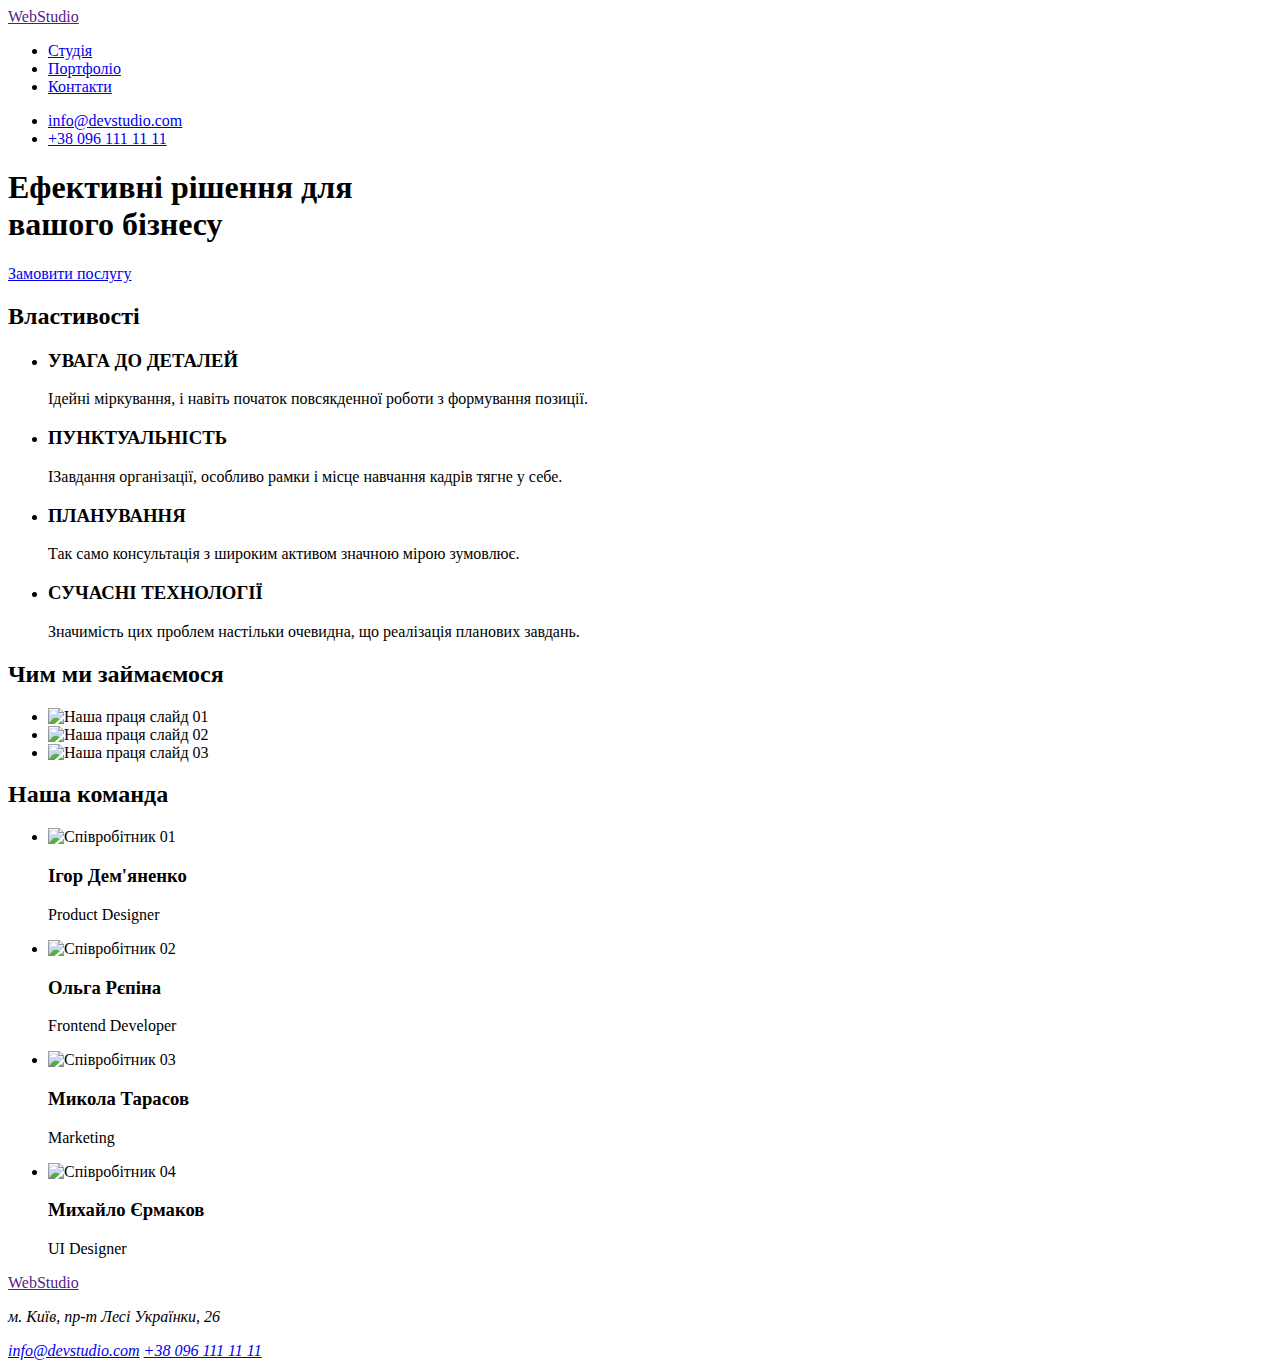
==== index.html @ 82d88d54 "Update index.html" ====
<!DOCTYPE html>
<html lang="uk">

<head>
    <meta charset="UTF-8">
    <meta http-equiv="X-UA-Compatible" content="IE=edge">
    <meta name="viewport" content="width=device-width, initial-scale=1.0">
    <title>Домашне завдання 01</title>
</head>

<body>
    <!--Верхня лінія-->
    <header>
        <a href="">WebStudio</a>
        <nav>
            <ul>
                <li><a href="#">Студія</a></li>
                <li><a href="#">Портфоліо</a></li>
                <li><a href="#">Контакти</a></li>
            </ul>
        </nav>
        <ul>
            <li><a href="mailto:info@devstudio.com">info@devstudio.com</a></li>
            <li><a href="tel:+380961111111">+38 096 111 11 11</a></li>
        </ul>
    </header>
    <!--Шапка-->
    <main>
        <section>
            <h1>Ефективні рішення для<br> вашого бізнесу</h1>
            <a href="#">Замовити послугу</a>
            <!-- <button type="button">Замовити послугу</button>-->
        </section>
        <!--Особливості-->
        <section>
            <h2>Властивості</h2>
            <ul>
                <li>
                    <h3>УВАГА ДО ДЕТАЛЕЙ</h3>
                    <p>Ідейні міркування, і навіть початок повсякденної роботи з
                        формування
                        позиції.</p>
                </li>
                <li>
                    <h3>ПУНКТУАЛЬНІСТЬ</h3>
                    <p>ІЗавдання організації, особливо рамки і місце навчання кадрів
                        тягне
                        у себе.</p>
                </li>
                <li>
                    <h3>ПЛАНУВАННЯ</h3>
                    <p>Так само консультація з широким активом значною мірою зумовлює.
                    </p>
                </li>
                <li>
                    <h3>СУЧАСНІ ТЕХНОЛОГІЇ</h3>
                    <p>Значимість цих проблем настільки очевидна, що реалізація
                        планових
                        завдань.</p>
                </li>
            </ul>
        </section>
        <!--Чим ми займаємося-->
        <section>
            <h2>Чим ми займаємося</h2>
            <ul>
                <li><img src="./images/img01.jpg" alt="Наша праця слайд 01" width="370" height="294"></li>
                <li><img src="./images/img02.jpg" alt="Наша праця слайд 02" width="370" height="294"></li>
                <li><img src="./images/img03.jpg" alt="Наша праця слайд 03" width="370" height="294"></li>
            </ul>
        </section>
        <!--Наша команда-->
        <section>
            <h2>Наша команда</h2>
            <ul>
                <li>
                    <img src="./images/person01.jpg" alt="Співробітник 01" width="270" height="260">
                    <h3>Ігор Дем'яненко</h3>
                    <p>Product Designer</p>
                </li>
                <li>
                    <img src="./images/person02.jpg" alt="Співробітник 02" width="270" height="260">
                    <h3>Ольга Рєпіна</h3>
                    <p>Frontend Developer</p>
                </li>
                <li>
                    <img src="./images/person03.jpg" alt="Співробітник 03" width="270" height="260">
                    <h3>Микола Тарасов</h3>
                    <p>Marketing</p>
                </li>
                <li>
                    <img src="./images/person04.jpg" alt="Співробітник 04" width="270" height="260">
                    <h3>Михайло Єрмаков</h3>
                    <p>UI Designer</p>
                </li>
            </ul>
        </section>
    </main>
    <!--Підвал-->
    <footer>
        <a href="">WebStudio</a>
        <address>
            <p>м. Київ, пр-т Лесі Українки, 26</p>
            <a href="mailto:info@devstudio.com">info@devstudio.com</a>
            <a href="tel:+380961111111">+38 096 111 11 11</a>
        </address>
        <!-- <ul>
            <li><a href="" aria-label="Facebook"></a></li>
            <li><a href="" aria-label="Twiter"></a></li>
            <li><a href="" aria-label="Instagram"></a></li>
            <li><a href="" aria-label="LinkedIn"></a></li>
        </ul> -->
    </footer>
</body>

</html>
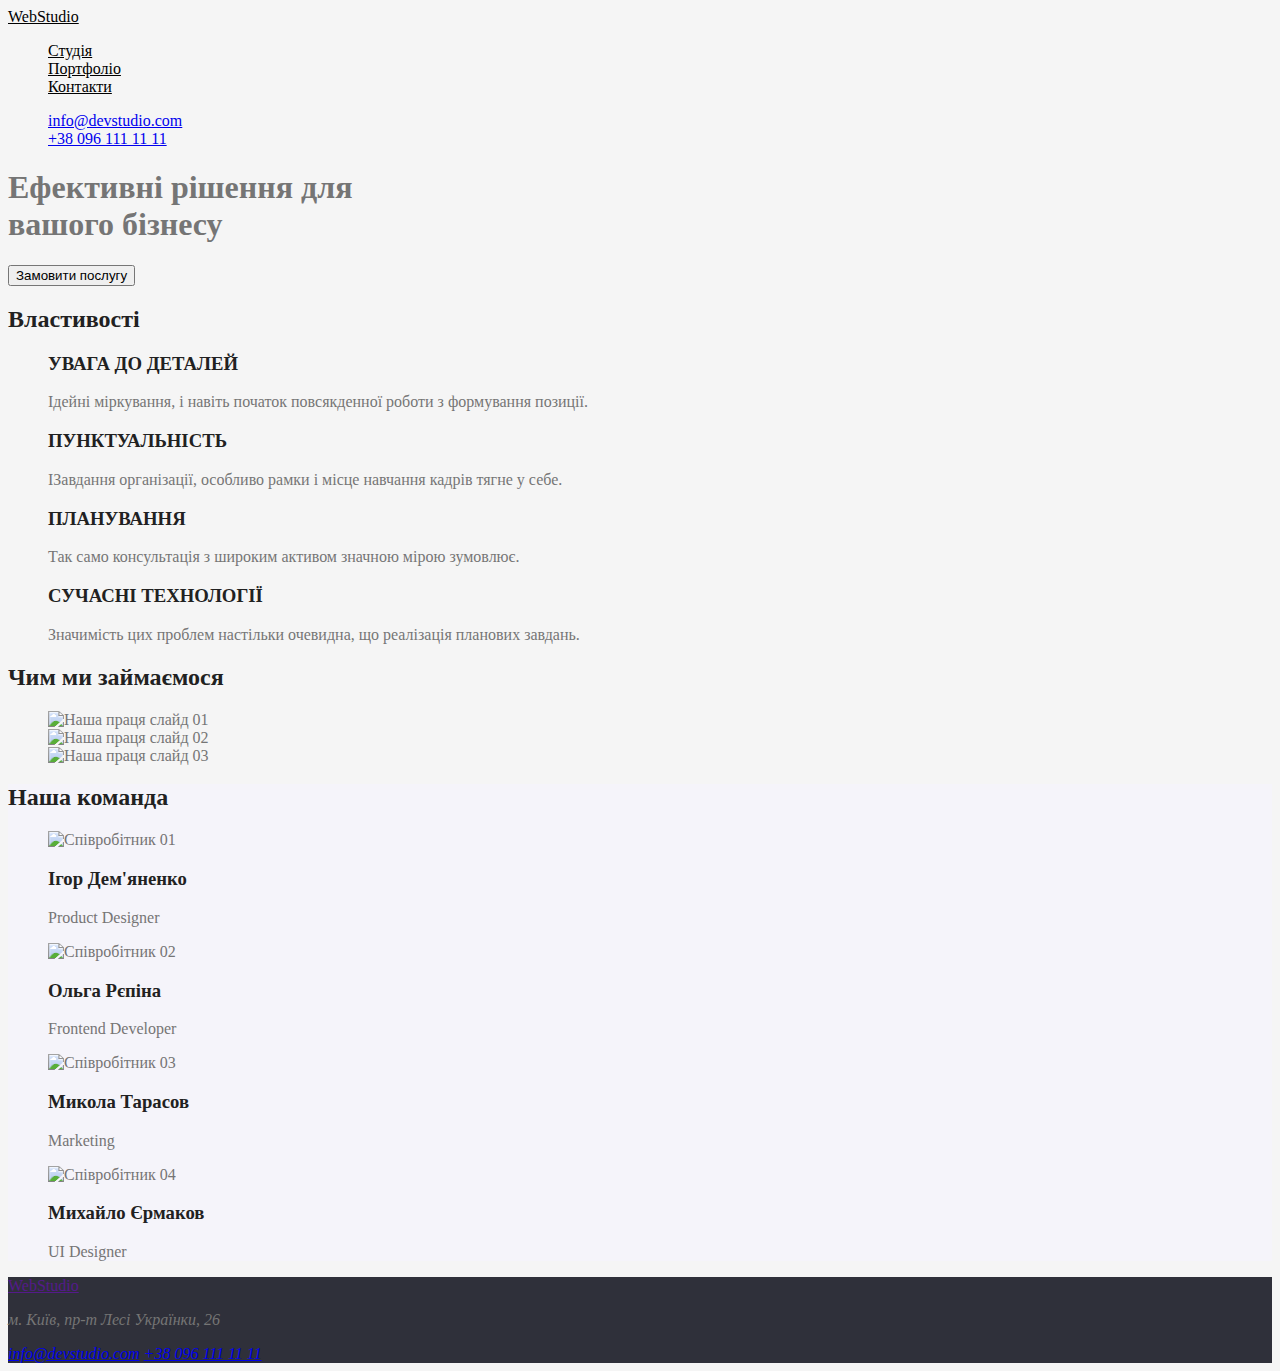
==== commit d42cabe1: "prestyle index" ====
--- a/index.html
+++ b/index.html
@@ -5,55 +5,55 @@
     <meta charset="UTF-8">
     <meta http-equiv="X-UA-Compatible" content="IE=edge">
     <meta name="viewport" content="width=device-width, initial-scale=1.0">
-    <title>Домашне завдання 01</title>
+    <title>Домашне завдання 02</title>
+    <link rel="stylesheet" href="./css/style.css">
 </head>
 
 <body>
     <!--Верхня лінія-->
     <header>
-        <a href="">WebStudio</a>
+        <a href="./index.html" class="logo">WebStudio</a>
         <nav>
-            <ul>
-                <li><a href="#">Студія</a></li>
-                <li><a href="#">Портфоліо</a></li>
-                <li><a href="#">Контакти</a></li>
+            <ul class="site-nav">
+                <li><a href="" class="link">Студія</a></li>
+                <li><a href="./portfolio.html" class="link">Портфоліо</a></li>
+                <li><a href="" class="link">Контакти</a></li>
             </ul>
         </nav>
-        <ul>
+        <ul class="list">
             <li><a href="mailto:info@devstudio.com">info@devstudio.com</a></li>
             <li><a href="tel:+380961111111">+38 096 111 11 11</a></li>
         </ul>
     </header>
     <!--Шапка-->
     <main>
-        <section>
+        <section class="main">
             <h1>Ефективні рішення для<br> вашого бізнесу</h1>
-            <a href="#">Замовити послугу</a>
-            <!-- <button type="button">Замовити послугу</button>-->
+            <button type="button">Замовити послугу</button>
         </section>
         <!--Особливості-->
-        <section>
-            <h2>Властивості</h2>
-            <ul>
+        <section class="section">
+            <h2 class="section-title">Властивості</h2>
+            <ul class="property-list">
                 <li>
-                    <h3>УВАГА ДО ДЕТАЛЕЙ</h3>
+                    <h3 class="title">УВАГА ДО ДЕТАЛЕЙ</h3>
                     <p>Ідейні міркування, і навіть початок повсякденної роботи з
                         формування
                         позиції.</p>
                 </li>
                 <li>
-                    <h3>ПУНКТУАЛЬНІСТЬ</h3>
+                    <h3 class="title">ПУНКТУАЛЬНІСТЬ</h3>
                     <p>ІЗавдання організації, особливо рамки і місце навчання кадрів
                         тягне
                         у себе.</p>
                 </li>
                 <li>
-                    <h3>ПЛАНУВАННЯ</h3>
+                    <h3 class="title"> ПЛАНУВАННЯ</h3>
                     <p>Так само консультація з широким активом значною мірою зумовлює.
                     </p>
                 </li>
                 <li>
-                    <h3>СУЧАСНІ ТЕХНОЛОГІЇ</h3>
+                    <h3 class="title">СУЧАСНІ ТЕХНОЛОГІЇ</h3>
                     <p>Значимість цих проблем настільки очевидна, що реалізація
                         планових
                         завдань.</p>
@@ -61,36 +61,36 @@
             </ul>
         </section>
         <!--Чим ми займаємося-->
-        <section>
-            <h2>Чим ми займаємося</h2>
-            <ul>
+        <section class="section">
+            <h2 class="section-title">Чим ми займаємося</h2>
+            <ul class="our-work-list">
                 <li><img src="./images/img01.jpg" alt="Наша праця слайд 01" width="370" height="294"></li>
                 <li><img src="./images/img02.jpg" alt="Наша праця слайд 02" width="370" height="294"></li>
                 <li><img src="./images/img03.jpg" alt="Наша праця слайд 03" width="370" height="294"></li>
             </ul>
         </section>
         <!--Наша команда-->
-        <section>
-            <h2>Наша команда</h2>
-            <ul>
+        <section class="section team">
+            <h2 class="section-title">Наша команда</h2>
+            <ul class="team-list">
                 <li>
                     <img src="./images/person01.jpg" alt="Співробітник 01" width="270" height="260">
-                    <h3>Ігор Дем'яненко</h3>
+                    <h3 class="title">Ігор Дем'яненко</h3>
                     <p>Product Designer</p>
                 </li>
                 <li>
                     <img src="./images/person02.jpg" alt="Співробітник 02" width="270" height="260">
-                    <h3>Ольга Рєпіна</h3>
+                    <h3 class="title">Ольга Рєпіна</h3>
                     <p>Frontend Developer</p>
                 </li>
                 <li>
                     <img src="./images/person03.jpg" alt="Співробітник 03" width="270" height="260">
-                    <h3>Микола Тарасов</h3>
+                    <h3 class="title">Микола Тарасов</h3>
                     <p>Marketing</p>
                 </li>
                 <li>
                     <img src="./images/person04.jpg" alt="Співробітник 04" width="270" height="260">
-                    <h3>Михайло Єрмаков</h3>
+                    <h3 class="title">Михайло Єрмаков</h3>
                     <p>UI Designer</p>
                 </li>
             </ul>
--- a/css/style.css
+++ b/css/style.css
@@ -0,0 +1,81 @@
+:root {
+    /* основний колір тексту */
+    --primary_text-color: #757575;
+    /* колір тексту заголовків */
+    --title-text-color: #212121;
+    /* основний білий колір*/
+    --primary-white-color: #FFFFFF;
+    /* вторичний чорний колір*/
+    --secondary-black-color: #000000;
+    /* вторичний чорний колір*/
+    --secondary-black-color-opacity: rgba(255, 255, 255, 0.6);
+    /* колір акценту*/
+    --accent_color: #2196F3;
+
+    /* колір фону */
+    --primari-bg-color: #F5F5F5;
+    /* колір фону */
+    --primari-black-bg-color: #2F303A;
+    /* вторичний білий колір фону */
+    --secondary-bg-color: #F5F4FA;
+}
+
+body {
+    color: var(--primary_text-color);
+    background-color: var(--primari-bg-color);
+}
+
+ul {
+    list-style: none;
+}
+
+.logo {
+    color: var(--secondary-black-color);
+}
+
+.logo:hover,
+.logo:focus {
+    color: var(--accent_color);
+}
+
+/* site-nav */
+.site-nav .link {
+    color: var(--secondary-black-color);
+}
+
+.site-nav .link:hover,
+.site-nav .link:focus {
+    color: var(--accent_color);
+}
+
+.auth-nav {}
+
+/* section */
+.section {
+    color: var(--primary_text-color);
+}
+
+.section-title {
+    color: var(--title-text-color);
+}
+
+.property-list .title {
+    color: var(--title-text-color);
+}
+
+/* Наша робота */
+
+
+/* Наша команда */
+.section.team {
+    background-color: var(--secondary-bg-color);
+}
+
+.team-list .title {
+    color: var(--title-text-color);
+}
+
+/* footer */
+footer {
+    background-color: var(--primari-black-bg-color);
+}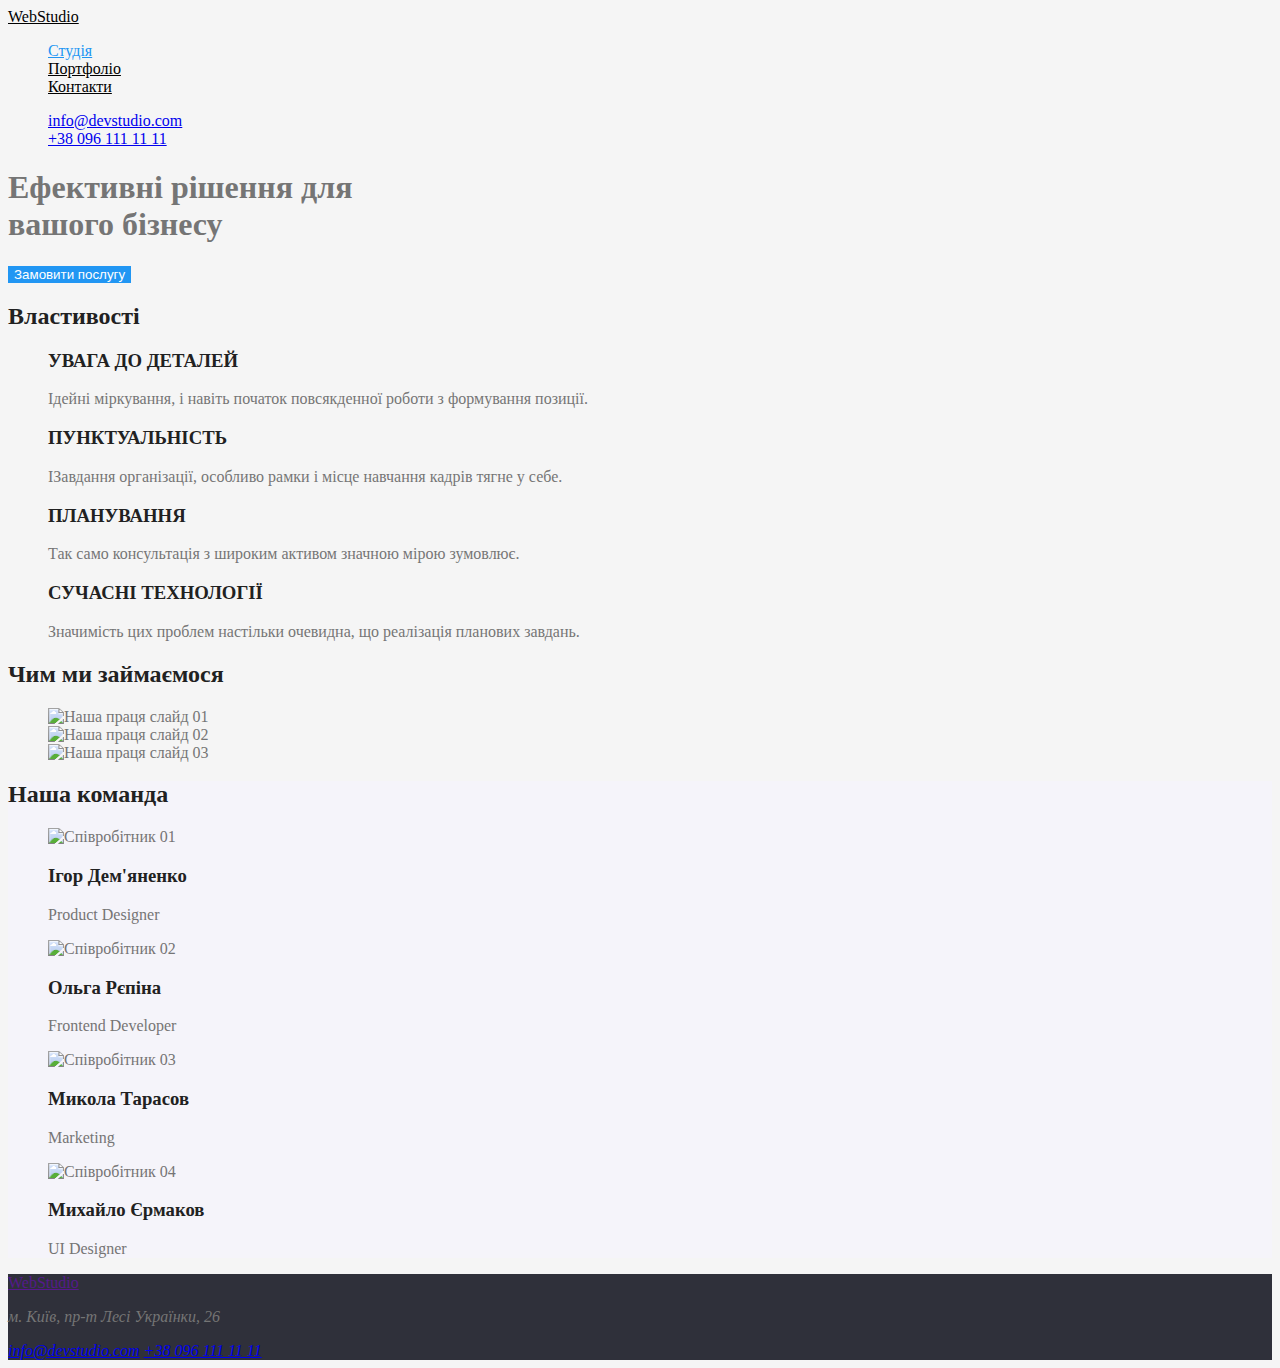
==== commit 4860e045: "page two css" ====
--- a/index.html
+++ b/index.html
@@ -15,7 +15,7 @@
         <a href="./index.html" class="logo">WebStudio</a>
         <nav>
             <ul class="site-nav">
-                <li><a href="" class="link">Студія</a></li>
+                <li><a href="" class="link current">Студія</a></li>
                 <li><a href="./portfolio.html" class="link">Портфоліо</a></li>
                 <li><a href="" class="link">Контакти</a></li>
             </ul>
@@ -29,7 +29,7 @@
     <main>
         <section class="main">
             <h1>Ефективні рішення для<br> вашого бізнесу</h1>
-            <button type="button">Замовити послугу</button>
+            <button type="button" class="button">Замовити послугу</button>
         </section>
         <!--Особливості-->
         <section class="section">
--- a/css/style.css
+++ b/css/style.css
@@ -43,12 +43,23 @@
     color: var(--secondary-black-color);
 }
 
+.site-nav .link.current {
+    color: var(--accent_color);
+}
+
 .site-nav .link:hover,
 .site-nav .link:focus {
     color: var(--accent_color);
 }
 
 .auth-nav {}
+
+/* шапка */
+.button {
+    color: var(--primary-white-color);
+    background-color: var(--accent_color);
+    border: none;
+}
 
 /* section */
 .section {
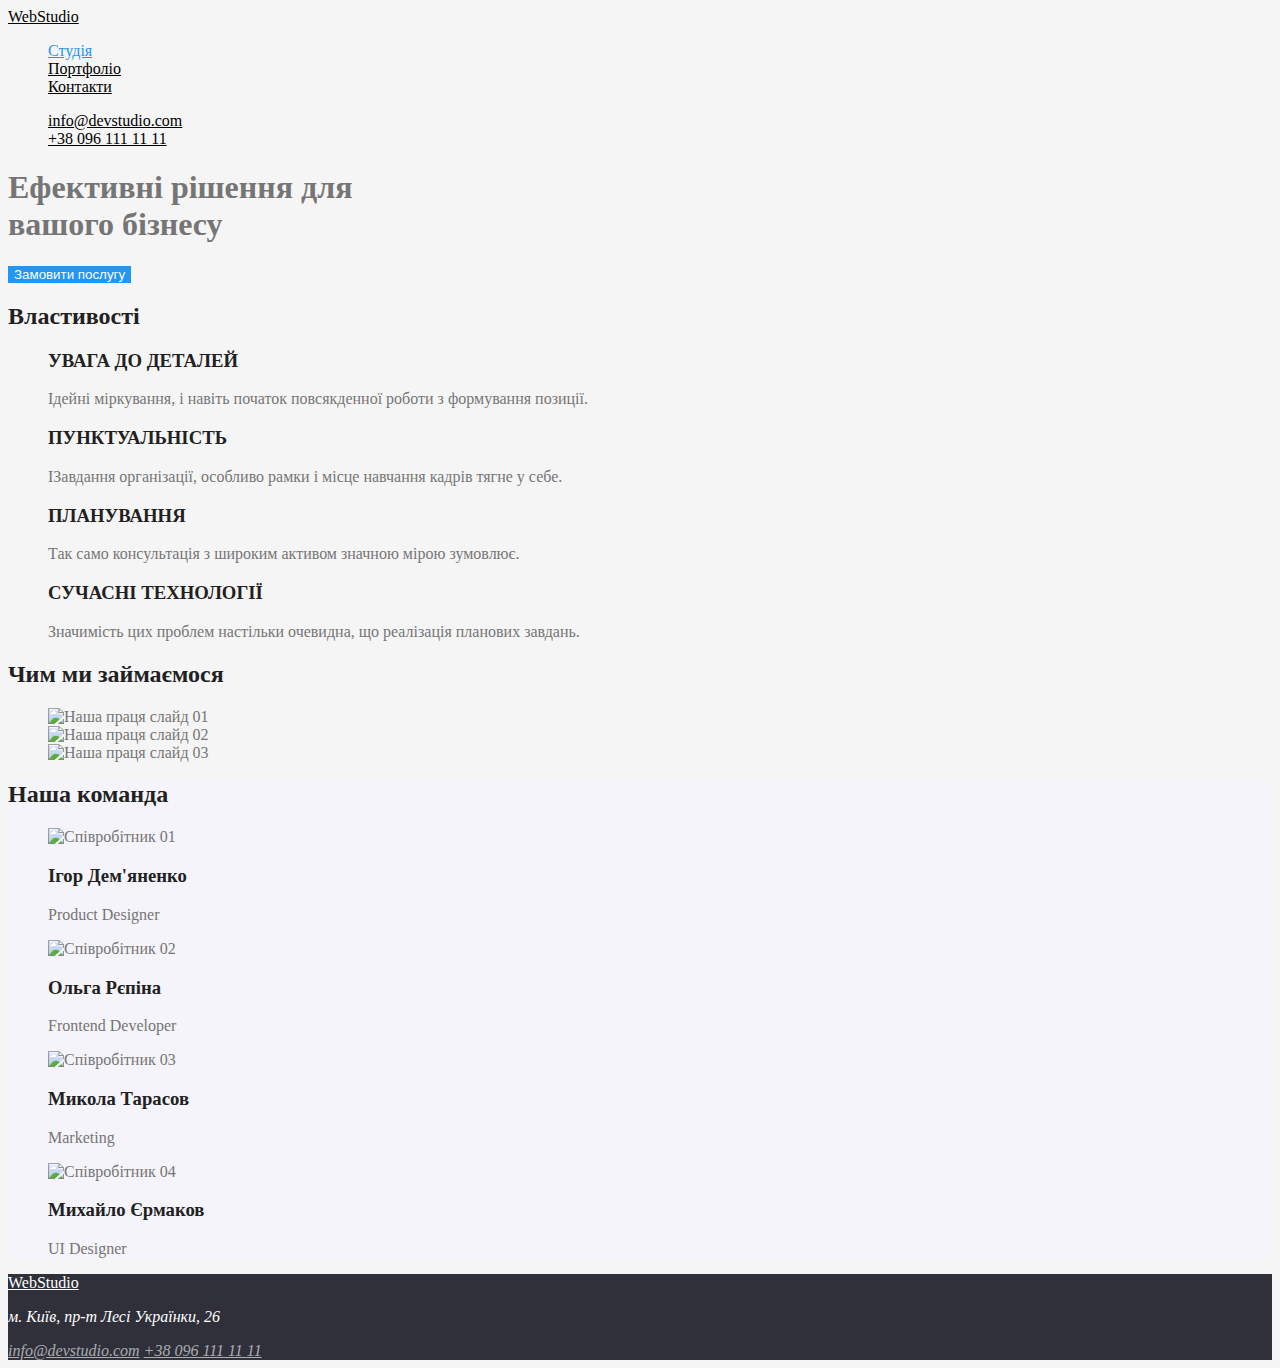
==== commit b660e417: "modify css" ====
--- a/index.html
+++ b/index.html
@@ -12,17 +12,17 @@
 <body>
     <!--Верхня лінія-->
     <header>
-        <a href="./index.html" class="logo">WebStudio</a>
+        <a href="" class="logo-black">WebStudio</a>
         <nav>
             <ul class="site-nav">
-                <li><a href="" class="link current">Студія</a></li>
+                <li><a href="./index.html" class="link current">Студія</a></li>
                 <li><a href="./portfolio.html" class="link">Портфоліо</a></li>
                 <li><a href="" class="link">Контакти</a></li>
             </ul>
         </nav>
-        <ul class="list">
-            <li><a href="mailto:info@devstudio.com">info@devstudio.com</a></li>
-            <li><a href="tel:+380961111111">+38 096 111 11 11</a></li>
+        <ul class="auth-nav">
+            <li><a href="mailto:info@devstudio.com" class="link">info@devstudio.com</a></li>
+            <li><a href="tel:+380961111111" class="link">+38 096 111 11 11</a></li>
         </ul>
     </header>
     <!--Шапка-->
@@ -97,12 +97,12 @@
         </section>
     </main>
     <!--Підвал-->
-    <footer>
-        <a href="">WebStudio</a>
+    <footer class="footer">
+        <a href="" class="logo-white">WebStudio</a>
         <address>
             <p>м. Київ, пр-т Лесі Українки, 26</p>
-            <a href="mailto:info@devstudio.com">info@devstudio.com</a>
-            <a href="tel:+380961111111">+38 096 111 11 11</a>
+            <a href="mailto:info@devstudio.com" class="opacity-color">info@devstudio.com</a>
+            <a href="tel:+380961111111" class="opacity-color">+38 096 111 11 11</a>
         </address>
         <!-- <ul>
             <li><a href="" aria-label="Facebook"></a></li>
--- a/css/style.css
+++ b/css/style.css
@@ -8,7 +8,7 @@
     /* вторичний чорний колір*/
     --secondary-black-color: #000000;
     /* вторичний чорний колір*/
-    --secondary-black-color-opacity: rgba(255, 255, 255, 0.6);
+    --secondary-white-color-opacity: rgba(255, 255, 255, 0.6);
     /* колір акценту*/
     --accent_color: #2196F3;
 
@@ -29,30 +29,44 @@
     list-style: none;
 }
 
-.logo {
+.logo-black {
     color: var(--secondary-black-color);
 }
 
-.logo:hover,
-.logo:focus {
+.logo-black:hover,
+.logo-black:focus {
     color: var(--accent_color);
 }
+
+.logo-white {
+    color: var(--primary-white-color);
+}
+
+.logo-white:hover,
+.logo-white:focus {
+    color: var(--accent_color);
+}
+
 
 /* site-nav */
 .site-nav .link {
     color: var(--secondary-black-color);
 }
 
+.site-nav .link:hover,
+.site-nav .link:focus,
 .site-nav .link.current {
     color: var(--accent_color);
 }
 
-.site-nav .link:hover,
-.site-nav .link:focus {
+.auth-nav .link {
+    color: var(--secondary-black-color);
+}
+
+.auth-nav .link:hover,
+.auth-nav .link:focus {
     color: var(--accent_color);
 }
-
-.auth-nav {}
 
 /* шапка */
 .button {
@@ -87,6 +101,13 @@
 }
 
 /* footer */
-footer {
+.footer {
+    color: var(--primary-white-color);
     background-color: var(--primari-black-bg-color);
-}+}
+
+.opacity-color {
+    color: var(--secondary-white-color-opacity);
+}
+
+.portfolio-nav .link {}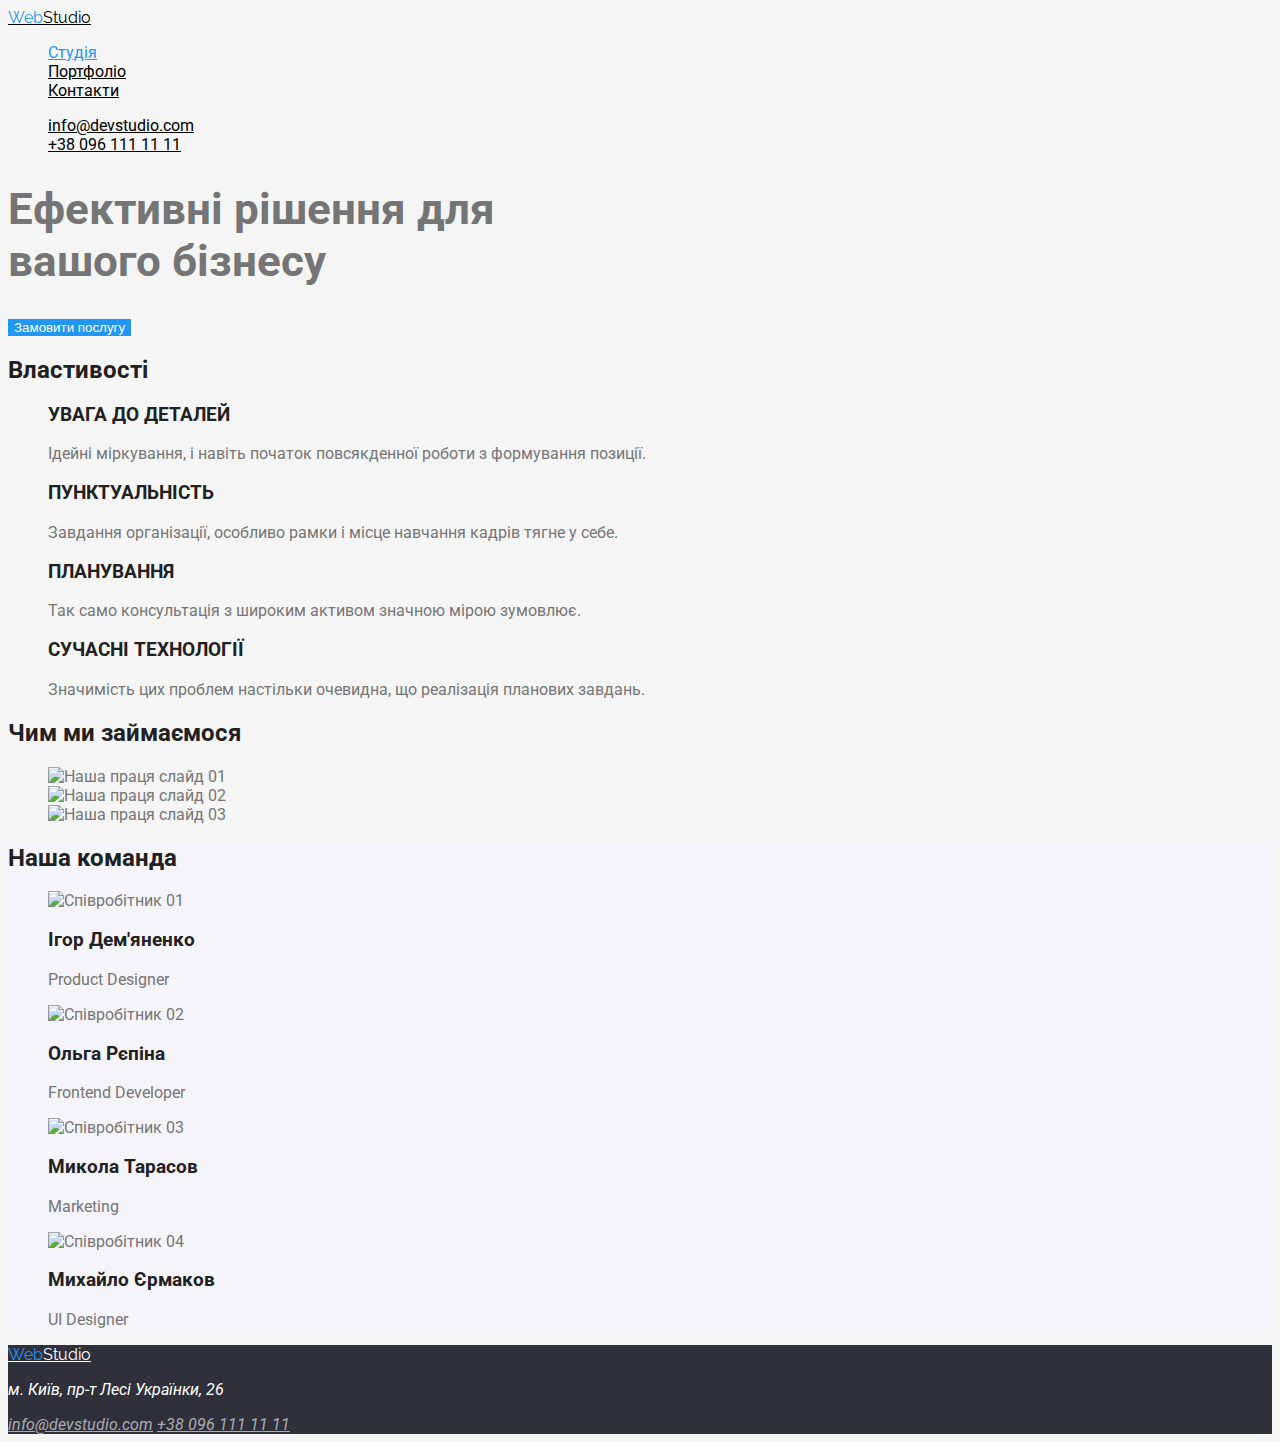
==== commit 3fe0a5bd: "add in css" ====
--- a/index.html
+++ b/index.html
@@ -5,6 +5,11 @@
     <meta charset="UTF-8">
     <meta http-equiv="X-UA-Compatible" content="IE=edge">
     <meta name="viewport" content="width=device-width, initial-scale=1.0">
+    <link rel="preconnect" href="https://fonts.googleapis.com">
+    <link rel="preconnect" href="https://fonts.gstatic.com" crossorigin>
+    <link
+        href="https://fonts.googleapis.com/css2?family=Raleway:wght@700&family=Roboto:wght@400;500;700;900&display=swap"
+        rel="stylesheet">
     <title>Домашне завдання 02</title>
     <link rel="stylesheet" href="./css/style.css">
 </head>
@@ -12,7 +17,7 @@
 <body>
     <!--Верхня лінія-->
     <header>
-        <a href="" class="logo-black">WebStudio</a>
+        <a href="" class="logo-black"><span class="logo-blue">Web</span>Studio</a>
         <nav>
             <ul class="site-nav">
                 <li><a href="./index.html" class="link current">Студія</a></li>
@@ -27,7 +32,7 @@
     </header>
     <!--Шапка-->
     <main>
-        <section class="main">
+        <section class="hero">
             <h1>Ефективні рішення для<br> вашого бізнесу</h1>
             <button type="button" class="button">Замовити послугу</button>
         </section>
@@ -43,7 +48,7 @@
                 </li>
                 <li>
                     <h3 class="title">ПУНКТУАЛЬНІСТЬ</h3>
-                    <p>ІЗавдання організації, особливо рамки і місце навчання кадрів
+                    <p>Завдання організації, особливо рамки і місце навчання кадрів
                         тягне
                         у себе.</p>
                 </li>
@@ -98,7 +103,7 @@
     </main>
     <!--Підвал-->
     <footer class="footer">
-        <a href="" class="logo-white">WebStudio</a>
+        <a href="" class="logo-white"><span class="logo-blue">Web</span>Studio</a>
         <address>
             <p>м. Київ, пр-т Лесі Українки, 26</p>
             <a href="mailto:info@devstudio.com" class="opacity-color">info@devstudio.com</a>
--- a/css/style.css
+++ b/css/style.css
@@ -23,6 +23,7 @@
 body {
     color: var(--primary_text-color);
     background-color: var(--primari-bg-color);
+    font-family: 'Roboto', 'Raleway', sans-serif;
 }
 
 ul {
@@ -31,19 +32,16 @@
 
 .logo-black {
     color: var(--secondary-black-color);
+    font-family: 'Raleway';
 }
 
-.logo-black:hover,
-.logo-black:focus {
-    color: var(--accent_color);
-}
 
 .logo-white {
     color: var(--primary-white-color);
+    font-family: 'Raleway';
 }
 
-.logo-white:hover,
-.logo-white:focus {
+.logo-blue {
     color: var(--accent_color);
 }
 
@@ -67,6 +65,15 @@
 .auth-nav .link:focus {
     color: var(--accent_color);
 }
+
+
+.hero h1 {
+    Font-family: Roboto;
+    Font-style: Black;
+    Font-size: 44px;
+
+}
+
 
 /* шапка */
 .button {
@@ -110,4 +117,20 @@
     color: var(--secondary-white-color-opacity);
 }
 
-.portfolio-nav .link {}+.portfolio-nav .button {
+    color: var(--title-text-color);
+    background-color: var(--secondary-bg-color);
+}
+
+.portfolio-nav .button:hover {
+    color: var(--primary-white-color);
+    background-color: var(--accent_color);
+}
+
+.project-list .title {
+    color: var(--title-text-color);
+}
+
+.project-list .text {
+    color: var(--primary_text-color);
+}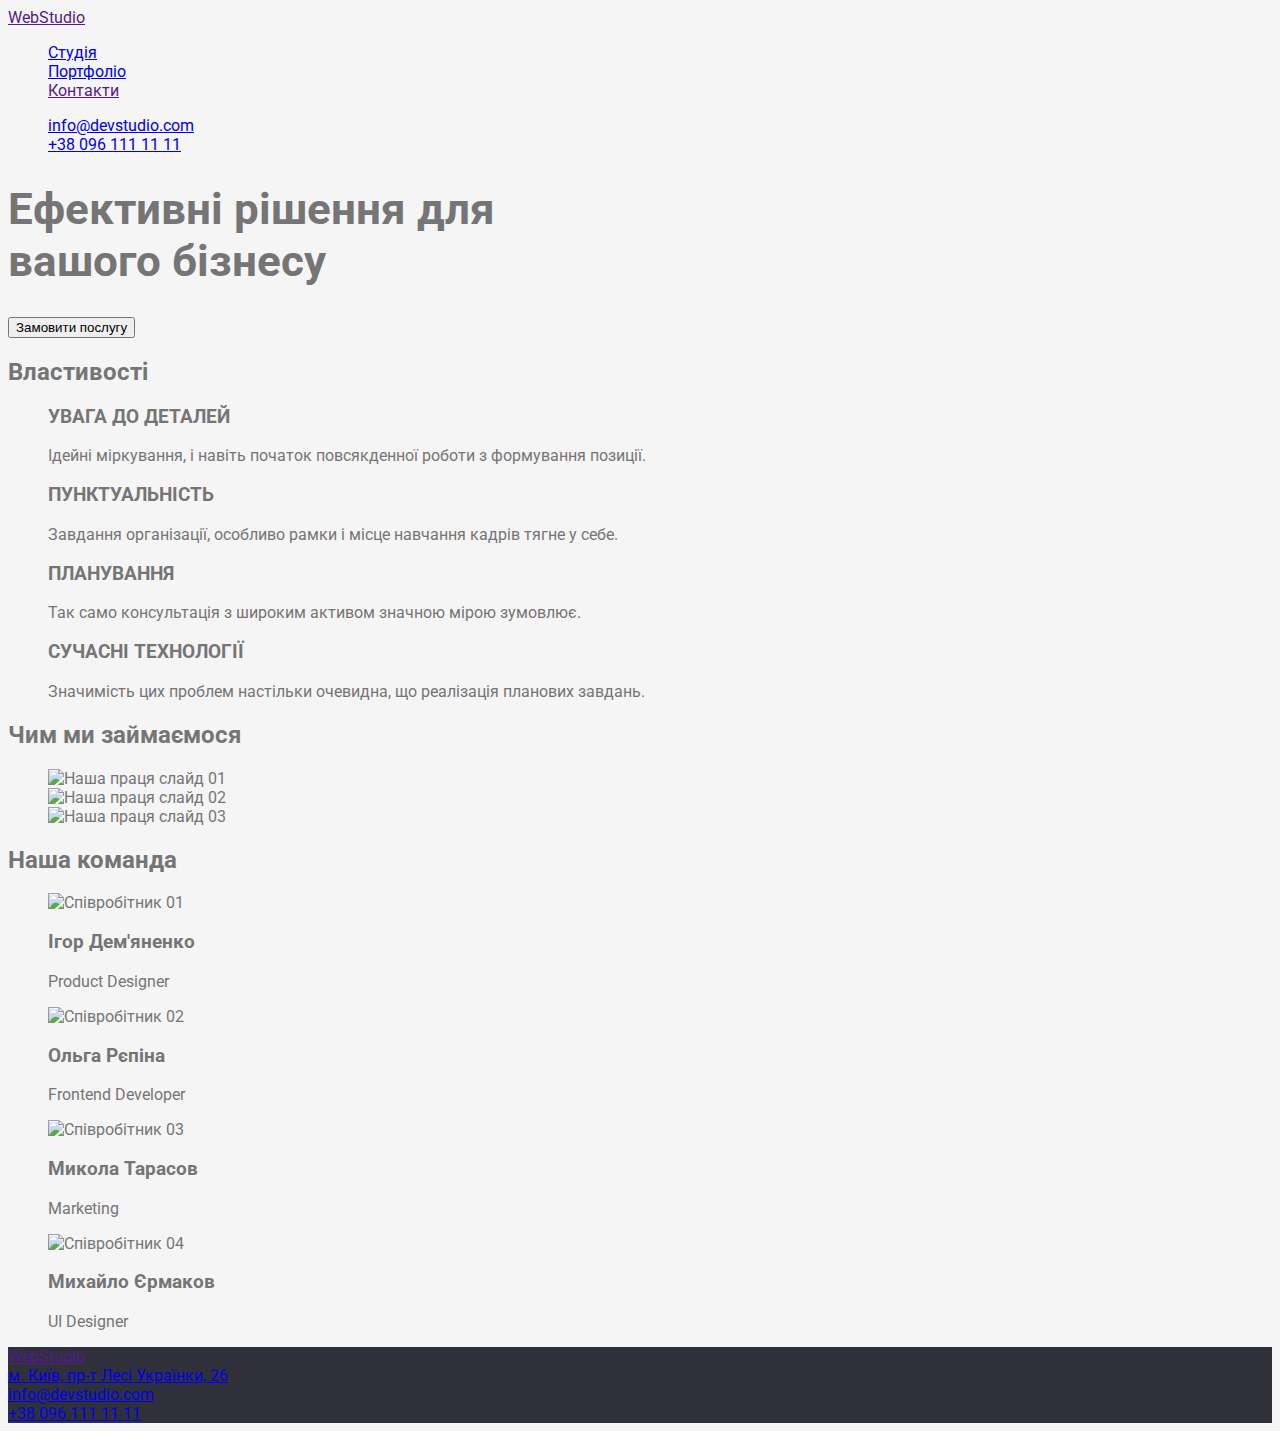
==== commit 607c9885: "add html class & css" ====
--- a/index.html
+++ b/index.html
@@ -16,98 +16,112 @@
 
 <body>
     <!--Верхня лінія-->
-    <header>
-        <a href="" class="logo-black"><span class="logo-blue">Web</span>Studio</a>
+    <header class="header">
+        <a href="" target="_blank" rel="noopener noreferrer nofollow" class="header-logo logo link">Web<span
+                class="header-logo-black">Studio</span></a>
         <nav>
-            <ul class="site-nav">
-                <li><a href="./index.html" class="link current">Студія</a></li>
-                <li><a href="./portfolio.html" class="link">Портфоліо</a></li>
-                <li><a href="" class="link">Контакти</a></li>
+            <ul class="header-nav list">
+                <li><a href="./index.html" target="_blank" rel="noopener noreferrer nofollow"
+                        class="header-link link current">Студія</a></li>
+                <li><a href="./portfolio.html" target="_blank" rel="noopener noreferrer nofollow"
+                        class="header-link link">Портфоліо</a></li>
+                <li><a href="" target="_blank" rel="noopener noreferrer nofollow" class="header-link link">Контакти</a>
+                </li>
             </ul>
         </nav>
-        <ul class="auth-nav">
-            <li><a href="mailto:info@devstudio.com" class="link">info@devstudio.com</a></li>
-            <li><a href="tel:+380961111111" class="link">+38 096 111 11 11</a></li>
+        <ul class="header-auth-nav list">
+            <li><a href="mailto:info@devstudio.com" target="_blank" rel="noopener noreferrer nofollow"
+                    class="header-mail link">info@devstudio.com</a></li>
+            <li><a href="tel:+380961111111" target="_blank" rel="noopener noreferrer nofollow"
+                    class="header-tel link">+38 096 111 11 11</a></li>
         </ul>
     </header>
+
     <!--Шапка-->
     <main>
         <section class="hero">
-            <h1>Ефективні рішення для<br> вашого бізнесу</h1>
-            <button type="button" class="button">Замовити послугу</button>
+            <h1 class="hero-title">Ефективні рішення для<br> вашого бізнесу</h1>
+            <button type="button" class="hero-btn btn">Замовити послугу</button>
         </section>
         <!--Особливості-->
-        <section class="section">
-            <h2 class="section-title">Властивості</h2>
-            <ul class="property-list">
-                <li>
-                    <h3 class="title">УВАГА ДО ДЕТАЛЕЙ</h3>
-                    <p>Ідейні міркування, і навіть початок повсякденної роботи з
-                        формування
+        <section class="property">
+            <h2 class="property-title visually-hidden">Властивості</h2>
+            <ul class="property-list list">
+                <li class="property-items">
+                    <h3 class="property-pre-title">УВАГА ДО ДЕТАЛЕЙ</h3>
+                    <p class="property-text">Ідейні міркування, і навіть початок повсякденної роботи з формування
                         позиції.</p>
                 </li>
-                <li>
-                    <h3 class="title">ПУНКТУАЛЬНІСТЬ</h3>
-                    <p>Завдання організації, особливо рамки і місце навчання кадрів
-                        тягне
-                        у себе.</p>
-                </li>
-                <li>
-                    <h3 class="title"> ПЛАНУВАННЯ</h3>
-                    <p>Так само консультація з широким активом значною мірою зумовлює.
+                <li class="property-items">
+                    <h3 class="property-pre-title">ПУНКТУАЛЬНІСТЬ</h3>
+                    <p class="property-text">Завдання організації, особливо рамки і місце навчання кадрів тягне у
+                        себе.
                     </p>
                 </li>
-                <li>
-                    <h3 class="title">СУЧАСНІ ТЕХНОЛОГІЇ</h3>
-                    <p>Значимість цих проблем настільки очевидна, що реалізація
-                        планових
-                        завдань.</p>
+                <li class="property-items">
+                    <h3 class="property-pre-title"> ПЛАНУВАННЯ</h3>
+                    <p class="property-text">Так само консультація з широким активом значною мірою зумовлює. </p>
+                </li>
+                <li class="property-items">
+                    <h3 class="property-pre-title">СУЧАСНІ ТЕХНОЛОГІЇ</h3>
+                    <p class="property-text">Значимість цих проблем настільки очевидна, що реалізація планових завдань.
+                    </p>
                 </li>
             </ul>
         </section>
         <!--Чим ми займаємося-->
-        <section class="section">
-            <h2 class="section-title">Чим ми займаємося</h2>
-            <ul class="our-work-list">
-                <li><img src="./images/img01.jpg" alt="Наша праця слайд 01" width="370" height="294"></li>
-                <li><img src="./images/img02.jpg" alt="Наша праця слайд 02" width="370" height="294"></li>
-                <li><img src="./images/img03.jpg" alt="Наша праця слайд 03" width="370" height="294"></li>
+        <section class="our-work">
+            <h2 class="our-work-title title">Чим ми займаємося</h2>
+            <ul class="our-work-list list">
+                <li class="our-work-items"><img src="./images/img01.jpg" alt="Наша праця слайд 01" width="370"
+                        height="294"></li>
+                <li class="our-work-items"><img src="./images/img02.jpg" alt="Наша праця слайд 02" width="370"
+                        height="294"></li>
+                <li class="our-work-items"><img src="./images/img03.jpg" alt="Наша праця слайд 03" width="370"
+                        height="294"></li>
             </ul>
         </section>
         <!--Наша команда-->
-        <section class="section team">
-            <h2 class="section-title">Наша команда</h2>
-            <ul class="team-list">
-                <li>
+        <section class="our-team">
+            <h2 class="our-team-title  title">Наша команда</h2>
+            <ul class="our-team-list list">
+                <li class="our-team-items">
                     <img src="./images/person01.jpg" alt="Співробітник 01" width="270" height="260">
-                    <h3 class="title">Ігор Дем'яненко</h3>
-                    <p>Product Designer</p>
+                    <h3 class="our-team-subtitle">Ігор Дем'яненко</h3>
+                    <p class="our-team-text">Product Designer</p>
                 </li>
-                <li>
+                <li class="our-team-items">
                     <img src="./images/person02.jpg" alt="Співробітник 02" width="270" height="260">
-                    <h3 class="title">Ольга Рєпіна</h3>
-                    <p>Frontend Developer</p>
+                    <h3 class="our-team-subtitle">Ольга Рєпіна</h3>
+                    <p class="our-team-text">Frontend Developer</p>
                 </li>
-                <li>
+                <li class="our-team-items">
                     <img src="./images/person03.jpg" alt="Співробітник 03" width="270" height="260">
-                    <h3 class="title">Микола Тарасов</h3>
-                    <p>Marketing</p>
+                    <h3 class="our-team-subtitle">Микола Тарасов</h3>
+                    <p class="our-team-text">Marketing</p>
                 </li>
-                <li>
+                <li class="our-team-items">
                     <img src="./images/person04.jpg" alt="Співробітник 04" width="270" height="260">
-                    <h3 class="title">Михайло Єрмаков</h3>
-                    <p>UI Designer</p>
+                    <h3 class="our-team-subtitle">Михайло Єрмаков</h3>
+                    <p class="our-team-text">UI Designer</p>
                 </li>
             </ul>
         </section>
     </main>
     <!--Підвал-->
     <footer class="footer">
-        <a href="" class="logo-white"><span class="logo-blue">Web</span>Studio</a>
-        <address>
-            <p>м. Київ, пр-т Лесі Українки, 26</p>
-            <a href="mailto:info@devstudio.com" class="opacity-color">info@devstudio.com</a>
-            <a href="tel:+380961111111" class="opacity-color">+38 096 111 11 11</a>
+        <a href="" target="_blank" rel="noopener noreferrer nofollow" class="footer-logo logo link">Web<span
+                class="footer-logo-white">Studio</span></a>
+        <br>
+        <!-- <p class="footer-address-text">м. Київ, пр-т Лесі Українки, 26</p> -->
+        <a href="https://goo.gl/maps/jgDKuxCp8KNMwroH9" target="_blank" rel="noopener noreferrer nofollow"
+            class="footer-address-contact link">м. Київ, пр-т Лесі Українки, 26</a>
+        <br>
+        <a href="mailto:info@devstudio.com" target="_blank" rel="noopener noreferrer nofollow"
+            class="footer-address-mail link">info@devstudio.com</a>
+        <br>
+        <a href="tel:+380961111111" target="_blank" rel="noopener noreferrer nofollow"
+            class="footer-address-tel link">+38 096 111 11 11</a>
         </address>
         <!-- <ul>
             <li><a href="" aria-label="Facebook"></a></li>
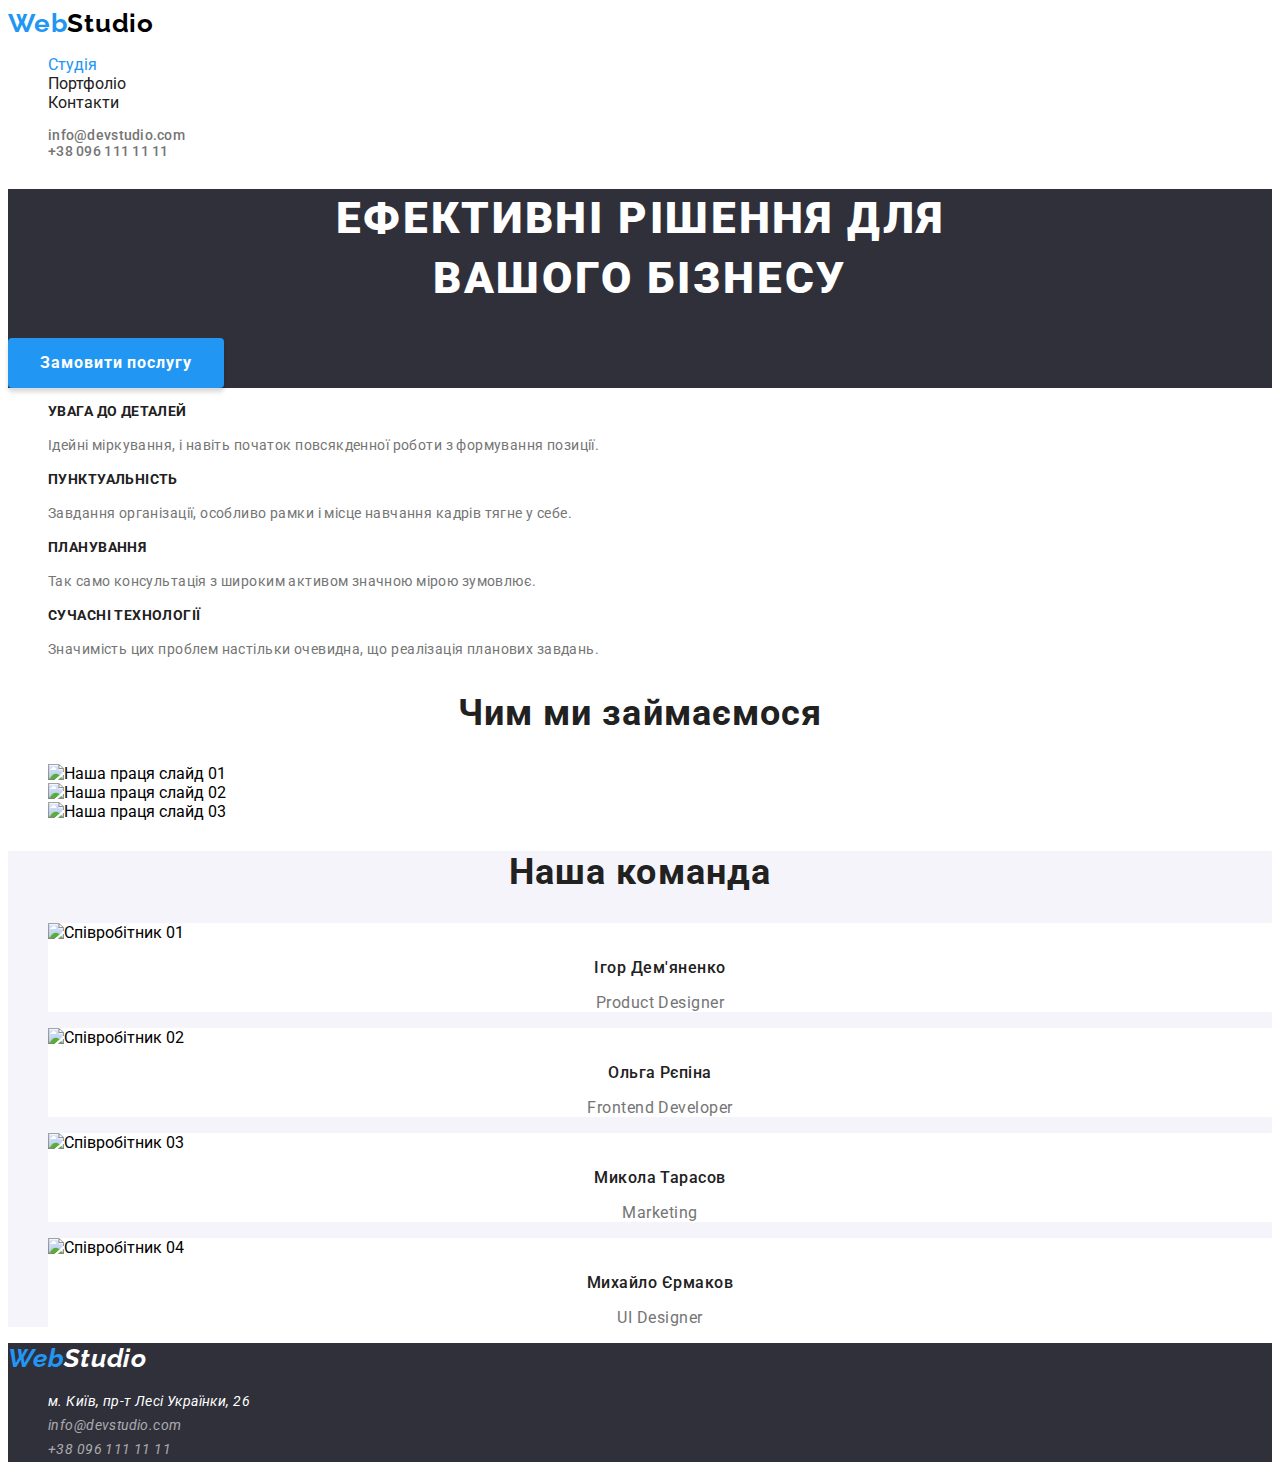
==== commit 9d30ea16: "final ver 01" ====
--- a/index.html
+++ b/index.html
@@ -21,11 +21,11 @@
                 class="header-logo-black">Studio</span></a>
         <nav>
             <ul class="header-nav list">
-                <li><a href="./index.html" target="_blank" rel="noopener noreferrer nofollow"
+                <li><a href="./index.html" rel="noopener noreferrer nofollow"
                         class="header-link link current">Студія</a></li>
-                <li><a href="./portfolio.html" target="_blank" rel="noopener noreferrer nofollow"
-                        class="header-link link">Портфоліо</a></li>
-                <li><a href="" target="_blank" rel="noopener noreferrer nofollow" class="header-link link">Контакти</a>
+                <li><a href="./portfolio.html" rel="noopener noreferrer nofollow" class="header-link link">Портфоліо</a>
+                </li>
+                <li><a href="" rel="noopener noreferrer nofollow" class="header-link link">Контакти</a>
                 </li>
             </ul>
         </nav>
@@ -110,18 +110,19 @@
     </main>
     <!--Підвал-->
     <footer class="footer">
-        <a href="" target="_blank" rel="noopener noreferrer nofollow" class="footer-logo logo link">Web<span
-                class="footer-logo-white">Studio</span></a>
-        <br>
-        <!-- <p class="footer-address-text">м. Київ, пр-т Лесі Українки, 26</p> -->
-        <a href="https://goo.gl/maps/jgDKuxCp8KNMwroH9" target="_blank" rel="noopener noreferrer nofollow"
-            class="footer-address-contact link">м. Київ, пр-т Лесі Українки, 26</a>
-        <br>
-        <a href="mailto:info@devstudio.com" target="_blank" rel="noopener noreferrer nofollow"
-            class="footer-address-mail link">info@devstudio.com</a>
-        <br>
-        <a href="tel:+380961111111" target="_blank" rel="noopener noreferrer nofollow"
-            class="footer-address-tel link">+38 096 111 11 11</a>
+        <address>
+            <a href="" target="_blank" rel="noopener noreferrer nofollow" class="footer-logo logo link">Web<span
+                    class="footer-logo-white">Studio</span></a>
+            <ul class="footer-list list">
+                <li class="footer-items"><a href="https://goo.gl/maps/jgDKuxCp8KNMwroH9" target="_blank"
+                        rel="noopener noreferrer nofollow" class="footer-address-contact link">м. Київ, пр-т Лесі
+                        Українки, 26</a></li>
+                <li class="footer-items"><a href="mailto:info@devstudio.com" target="_blank"
+                        rel="noopener noreferrer nofollow" class="footer-address-mail link">info@devstudio.com</a></li>
+                <li class="footer-items"><a href="tel:+380961111111" target="_blank" rel="noopener noreferrer nofollow"
+                        class="footer-address-tel link">+38
+                        096 111 11 11</a></li>
+            </ul>
         </address>
         <!-- <ul>
             <li><a href="" aria-label="Facebook"></a></li>
--- a/css/style.css
+++ b/css/style.css
@@ -18,119 +18,246 @@
     --primari-black-bg-color: #2F303A;
     /* вторичний білий колір фону */
     --secondary-bg-color: #F5F4FA;
+
+    --main-font: 'Roboto', sans-serif;
+    --secondary-font: 'Raleway', sans-serif;
 }
 
 body {
-    color: var(--primary_text-color);
-    background-color: var(--primari-bg-color);
-    font-family: 'Roboto', 'Raleway', sans-serif;
-}
-
-ul {
+    font-family: var(--main-font);
+}
+
+/* ------Utilitarian Class  -------- */
+.link {
+    text-decoration: none;
+}
+
+.list {
     list-style: none;
 }
 
-.logo-black {
+.visually-hidden {
+    position: absolute;
+    width: 1px;
+    height: 1px;
+    margin: -1px;
+    border: 0;
+    padding: 0;
+    white-space: nowrap;
+    overflow: hidden;
+}
+
+.title {
+    font-weight: 700;
+    font-size: 36px;
+    line-height: 1.17;
+    text-align: center;
+    letter-spacing: 0.03em;
+    color: var(--title-text-color);
+}
+
+.logo {
+    font-family: var(--secondary-font);
+    font-weight: 700;
+    font-size: 26px;
+    line-height: 1.19;
+    letter-spacing: 0.03em;
+    color: var(--accent_color);
+}
+
+.btn {
+    font-family: inherit;
+    border-radius: 4px;
+    border: 0;
+}
+
+/* ------HEADER-------- */
+.header {
+    background: var(--primary-white-color);
+}
+
+.header-logo-black {
     color: var(--secondary-black-color);
-    font-family: 'Raleway';
-}
-
-
-.logo-white {
-    color: var(--primary-white-color);
-    font-family: 'Raleway';
-}
-
-.logo-blue {
+}
+
+.header-auth-nav {
+    font-weight: 500;
+    font-size: 14px;
+    line-height: 1.14;
+    letter-spacing: 0.02em;
+}
+
+.header-link {
+
+    color: var(--title-text-color);
+}
+
+.header-link:hover,
+.header-link:focus,
+.current {
     color: var(--accent_color);
 }
 
-
-/* site-nav */
-.site-nav .link {
-    color: var(--secondary-black-color);
-}
-
-.site-nav .link:hover,
-.site-nav .link:focus,
-.site-nav .link.current {
+.header-mail,
+.header-tel {
+    color: var(--primary_text-color);
+}
+
+.header-mail:hover,
+.header-mail:focus,
+.header-tel:hover,
+.header-tel:focus {
     color: var(--accent_color);
 }
 
-.auth-nav .link {
-    color: var(--secondary-black-color);
-}
-
-.auth-nav .link:hover,
-.auth-nav .link:focus {
-    color: var(--accent_color);
-}
-
-
-.hero h1 {
-    Font-family: Roboto;
-    Font-style: Black;
-    Font-size: 44px;
-
-}
-
-
-/* шапка */
-.button {
-    color: var(--primary-white-color);
-    background-color: var(--accent_color);
-    border: none;
-}
-
-/* section */
-.section {
-    color: var(--primary_text-color);
-}
-
-.section-title {
-    color: var(--title-text-color);
-}
-
-.property-list .title {
-    color: var(--title-text-color);
-}
-
-/* Наша робота */
-
-
-/* Наша команда */
-.section.team {
-    background-color: var(--secondary-bg-color);
-}
-
-.team-list .title {
-    color: var(--title-text-color);
-}
-
-/* footer */
+/* ------ HERO -------- */
+.hero {
+    /* временно */
+    background: var(--primari-black-bg-color);
+}
+
+.hero-title {
+    font-weight: 900;
+    font-size: 44px;
+    line-height: 1.36;
+    text-align: center;
+    letter-spacing: 0.06em;
+    text-transform: uppercase;
+    color: var(--primary-white-color);
+}
+
+.hero-btn {
+    width: 216px;
+    height: 50px;
+    left: 692px;
+    top: 430px;
+    font-weight: 700;
+    font-size: 16px;
+    line-height: 1.88;
+    letter-spacing: 0.06em;
+    color: var(--primary-white-color);
+    background: var(--accent_color);
+    border: 0;
+    box-shadow: 0px 4px 4px rgba(0, 0, 0, 0.15);
+}
+
+.hero-btn:hover,
+.hero-btn:focus {
+    background: #188CE8;
+}
+
+/* ------ PROPERTY -------- */
+.property-pre-title {
+    font-weight: 700;
+    font-size: 14px;
+    line-height: 1.14;
+    letter-spacing: 0.03em;
+    text-transform: uppercase;
+    color: var(--title-text-color);
+}
+
+.property-text {
+    font-size: 14px;
+    line-height: 1.71;
+    letter-spacing: 0.03em;
+    color: var(--primary_text-color);
+}
+
+/* ------OUR WORK-------- */
+
+
+/* ------OUR TEAM-------- */
+.our-team {
+    background: var(--secondary-bg-color);
+}
+
+.our-team-items {
+    background: var(--primary-white-color);
+}
+
+.our-team-subtitle {
+    font-weight: 500;
+    font-size: 16px;
+    line-height: 1.19;
+    text-align: center;
+    letter-spacing: 0.03em;
+    color: var(--title-text-color);
+}
+
+.our-team-text {
+    font-size: 16px;
+    line-height: 1.19;
+    text-align: center;
+    letter-spacing: 0.03em;
+    color: var(--primary_text-color);
+}
+
+/* ------ FOOTER -------- */
 .footer {
-    color: var(--primary-white-color);
-    background-color: var(--primari-black-bg-color);
-}
-
-.opacity-color {
+    background: var(--primari-black-bg-color);
+}
+
+.footer-logo-white {
+    color: var(--primary-white-color);
+}
+
+.footer-address-contact {
+    font-size: 14px;
+    line-height: 1.71;
+    letter-spacing: 0.03em;
+    color: var(--primary-white-color);
+}
+
+.footer-address-tel,
+.footer-address-mail {
+    font-size: 14px;
+    line-height: 1.71;
+    letter-spacing: 0.03em;
     color: var(--secondary-white-color-opacity);
 }
 
-.portfolio-nav .button {
-    color: var(--title-text-color);
-    background-color: var(--secondary-bg-color);
-}
-
-.portfolio-nav .button:hover {
-    color: var(--primary-white-color);
-    background-color: var(--accent_color);
-}
-
-.project-list .title {
-    color: var(--title-text-color);
-}
-
-.project-list .text {
+.footer-address {
+    font-style: inherit;
+}
+
+/* ------PORTFOLIO  -------- */
+
+/* ------ FILTERS -------- */
+.portfolio_btn {
+    font-weight: 500;
+    font-size: 16px;
+    line-height: 1.62;
+    text-align: center;
+    letter-spacing: 0.03em;
+    color: var(--title-text-color);
+    background: var(--secondary-bg-color);
+}
+
+.portfolio_btn:hover,
+.portfolio_btn:focus {
+    color: var(--primary-white-color);
+    background: var(--accent_color);
+    box-shadow: 0px 3px 1px rgba(0, 0, 0, 0.1), 0px 1px 2px rgba(0, 0, 0, 0.08), 0px 2px 2px rgba(0, 0, 0, 0.12);
+}
+
+/* ------ PROJECT -------- */
+
+.project-items {
+    border: 1px solid #EEEEEE;
+}
+
+
+.project-title {
+    font-weight: 700;
+    font-size: 18px;
+    line-height: 2;
+    letter-spacing: 0.06em;
+    color: var(--title-text-color);
+}
+
+.project-text {
+    font-size: 16px;
+    line-height: 1.88;
+    letter-spacing: 0.03em;
     color: var(--primary_text-color);
 }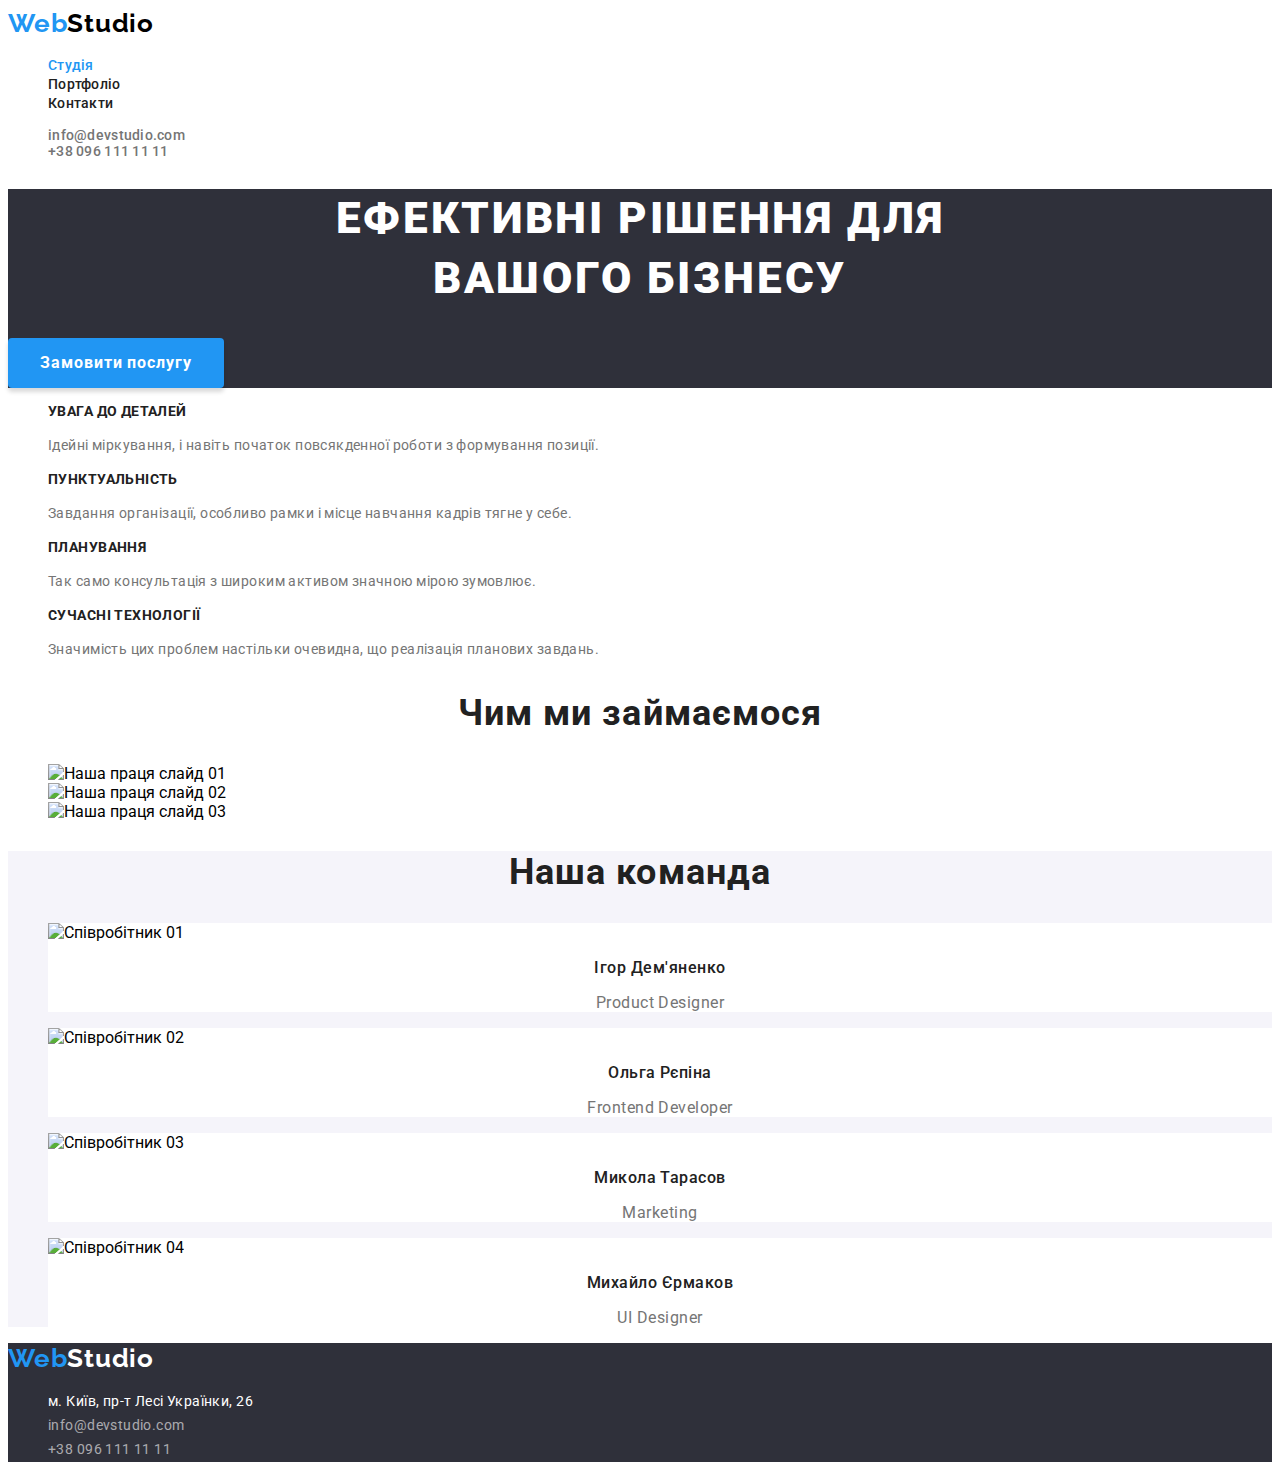
==== commit 789335ce: "final ver 02" ====
--- a/index.html
+++ b/index.html
@@ -110,9 +110,9 @@
     </main>
     <!--Підвал-->
     <footer class="footer">
-        <address>
-            <a href="" target="_blank" rel="noopener noreferrer nofollow" class="footer-logo logo link">Web<span
-                    class="footer-logo-white">Studio</span></a>
+        <a href="" target="_blank" rel="noopener noreferrer nofollow" class="footer-logo logo link">Web<span
+                class="footer-logo-white">Studio</span></a>
+        <address class="footer-address">
             <ul class="footer-list list">
                 <li class="footer-items"><a href="https://goo.gl/maps/jgDKuxCp8KNMwroH9" target="_blank"
                         rel="noopener noreferrer nofollow" class="footer-address-contact link">м. Київ, пр-т Лесі
--- a/css/style.css
+++ b/css/style.css
@@ -88,7 +88,10 @@
 }
 
 .header-link {
-
+    font-weight: 500;
+    font-size: 14px;
+    line-height: 1.14;
+    letter-spacing: 0.02em;
     color: var(--title-text-color);
 }
 
@@ -148,7 +151,6 @@
 
 /* ------ PROPERTY -------- */
 .property-pre-title {
-    font-weight: 700;
     font-size: 14px;
     line-height: 1.14;
     letter-spacing: 0.03em;
@@ -220,6 +222,15 @@
     font-style: inherit;
 }
 
+.footer-address-contact:hover,
+.footer-address-contact:focus,
+.footer-address-mail:hover,
+.footer-address-mail:focus,
+.footer-address-tel:hover,
+.footer-address-tel:focus {
+    color: var(--accent_color);
+}
+
 /* ------PORTFOLIO  -------- */
 
 /* ------ FILTERS -------- */
@@ -248,7 +259,6 @@
 
 
 .project-title {
-    font-weight: 700;
     font-size: 18px;
     line-height: 2;
     letter-spacing: 0.06em;
